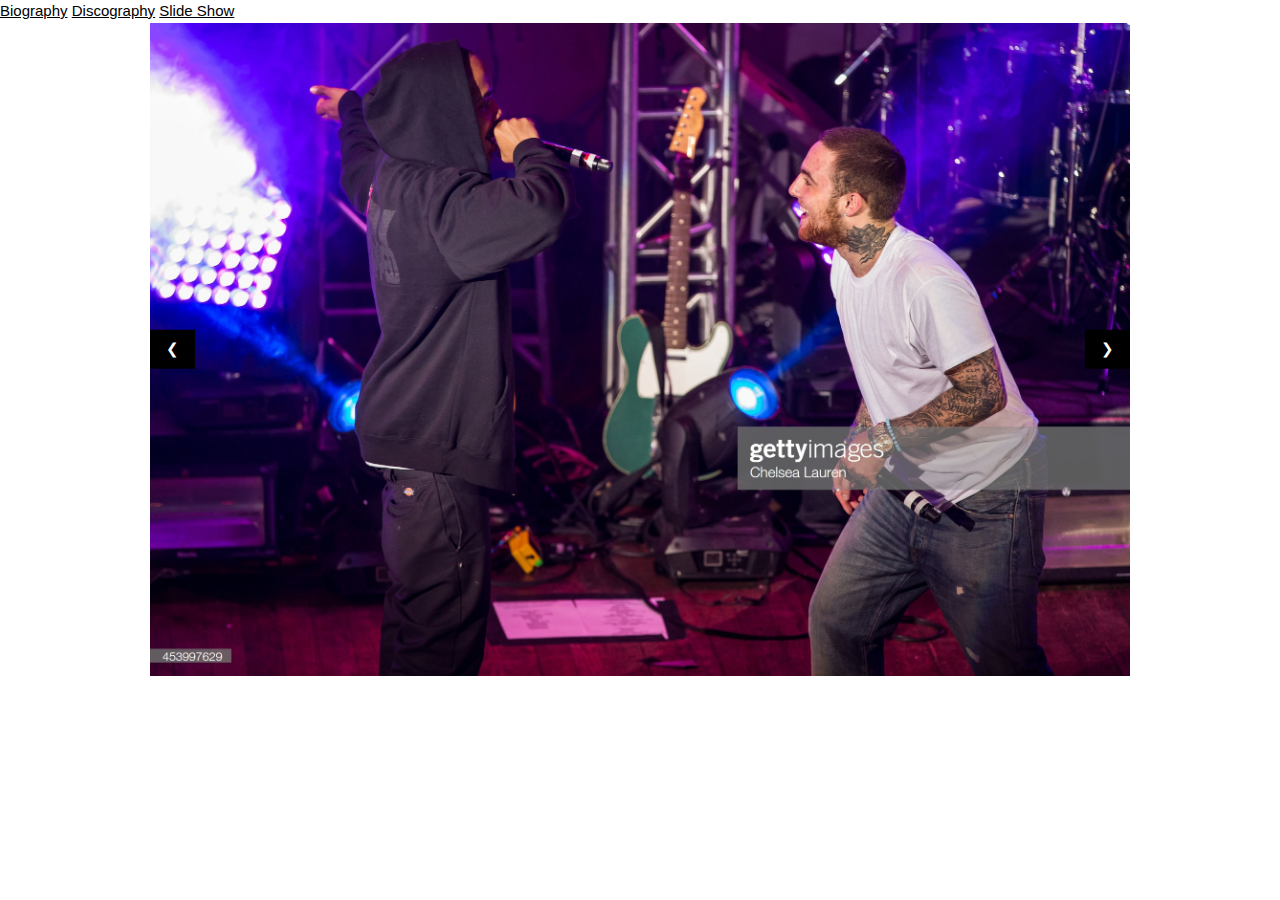
==== mac4.2 copy.html @ 5d269bc4 "Add files via upload" ====
<html>
    <meta name="viewport" content="width=device-width, initial-scale=1">
<link rel="stylesheet" href="https://www.w3schools.com/w3css/4/w3.css">
    <link href="css/stylesheet.css" rel="stylesheet">
<style>
.mySlides {display:none;}
</style>
<body>

    <div class="mac">
        <div class="topnav3">
  <a href="macmillerpg2.html">Biography</a>
  <a href="mac_page3.html">Discography</a>
  <a href="mac4.2%20copy.html">Slide Show</a>
</div>
        
        <div class="gallery">
<div class="w3-content w3-display-container">
  <img class="mySlides" src="gettyimages-453997629-2048x2048.jpg" style="width:100%">
  <img class="mySlides" src="1*pII4EYHO7sG6u9Y2mv9HRA.jpg" style="width:100%">
  <img class="mySlides" src="gettyimages-814625356-2048x2048.jpg" style="width:100%">
  <img class="mySlides" src="mac2-1.jpg" style="width:100%">

  <button class="w3-button w3-black w3-display-left" onclick="plusDivs(-1)">&#10094;</button>
  <button class="w3-button w3-black w3-display-right" onclick="plusDivs(1)">&#10095;</button>
</div>


</div>
    </div>
    <script>
var slideIndex = 1;
showDivs(slideIndex);

function plusDivs(n) {
  showDivs(slideIndex += n);
}

function showDivs(n) {
  var i;
  var x = document.getElementsByClassName("mySlides");
  if (n > x.length) {slideIndex = 1}
  if (n < 1) {slideIndex = x.length}
  for (i = 0; i < x.length; i++) {
    x[i].style.display = "none";  
  }
  x[slideIndex-1].style.display = "block";  
}
</script>
    
    
    
    </body>
      
</html>
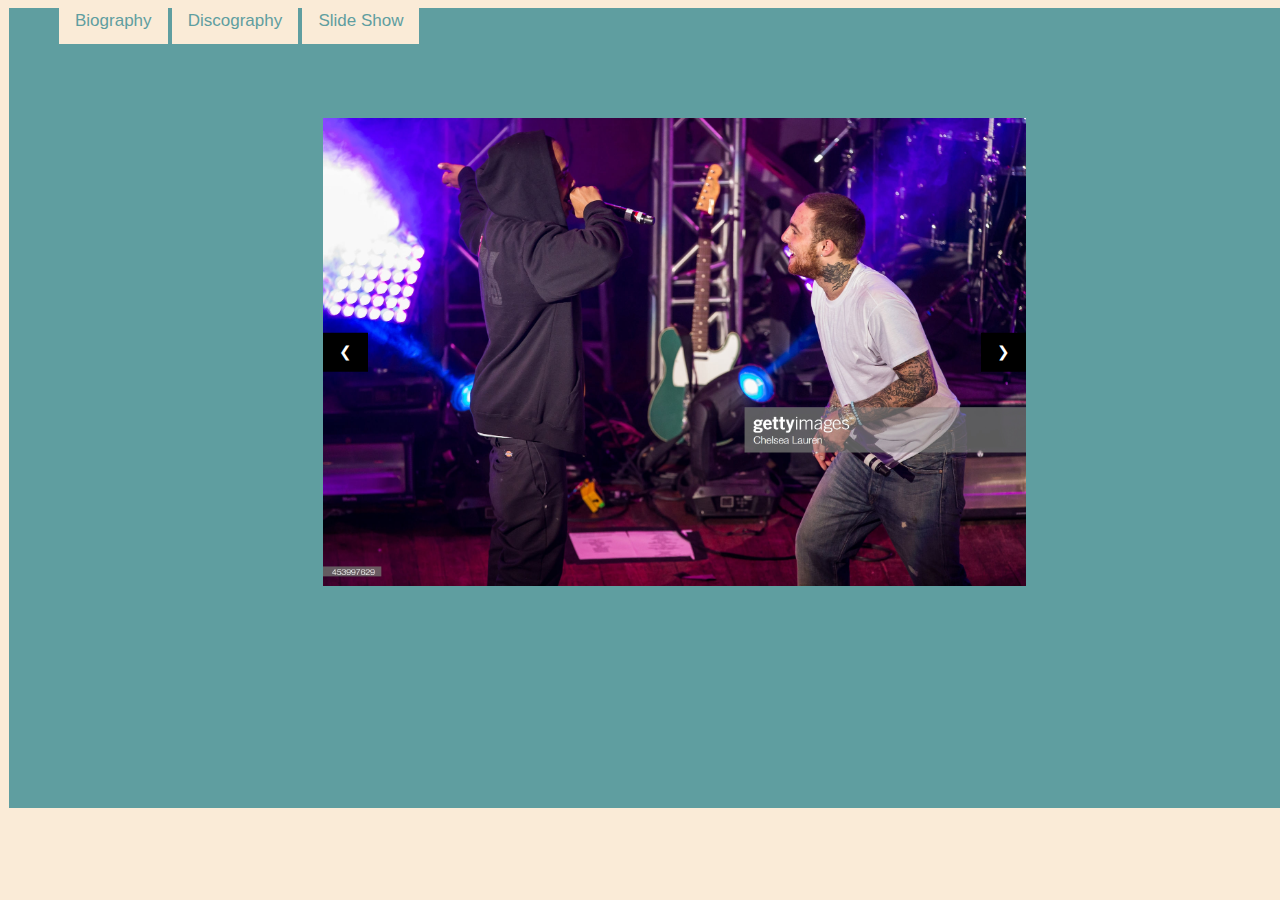
==== commit de415dd8: "Update mac4.2 copy.html" ====
--- a/mac4.2 copy.html
+++ b/mac4.2 copy.html
@@ -1,7 +1,7 @@
 <html>
     <meta name="viewport" content="width=device-width, initial-scale=1">
 <link rel="stylesheet" href="https://www.w3schools.com/w3css/4/w3.css">
-    <link href="css/stylesheet.css" rel="stylesheet">
+    <link href="stylesheet.css" rel="stylesheet">
 <style>
 .mySlides {display:none;}
 </style>
--- a/stylesheet.css
+++ b/stylesheet.css
@@ -0,0 +1,264 @@
+html{
+    width: 1280px;
+    height: 800px;
+    background-color: antiquewhite;
+    margin: auto
+}
+
+#landing{
+    width: 1280px;
+    height: 800px;
+    background-color: white;
+}
+
+#discography{
+    width: 1280px;
+    height: 800px;
+    background-color: cadetblue;
+}
+
+img {
+    width: 500px;
+  display: block;
+  margin-left: auto;
+  margin-right: auto;
+  width: 70%;
+} 
+.begin {
+   position: relative;
+    background-color:antiquewhite;
+     text-align:center;
+        width: 120px;
+    border: 10px dimgray;
+    padding: 1px;
+    margin: 10px;
+    font-weight: 500; 
+}
+h1{
+    font-family: sans-serif;
+    top: -100px;
+    font-size: 50px;
+    letter-spacing: 2.5px;
+    color: white;
+    position: relative;
+top: 80px;
+    right: -250px;
+    
+}
+.container{
+    position: relative;
+    height: 800px;
+}
+.center {
+    font-family: sans-serif;
+    color: dimgray;
+    font-weight: 200;
+    margin: auto;
+    width: 12%;
+        padding: 3px;
+}
+
+var slideIndex = 1;
+showDivs(slideIndex);
+
+.mac {
+    position: relative;
+    top: 100px;
+
+}
+
+h2 {
+    font-family: sans-serif;
+    letter-spacing: 1px;
+    text-align: left;
+    
+ }
+
+
+.containerbio{
+    font-family: sans-serif;
+    color: white;
+    display: grid;
+    grid-template-columns: 40% 40% 20%;
+    grid-template-rows: 10% 10% 75%;
+    grid-gap: 30px;
+    background-color: cadetblue;
+    padding-left: 50px;
+    padding-right: 50px;
+    height: 800px;
+}
+
+.col1{
+    grid-column: 1;
+    grid-row: 3;
+}
+.column2{
+    grid-column: 2;
+    grid-row: 3;
+}
+
+.biopic{
+    grid-column: 3;
+    grid-row: 3;
+}
+
+.biography{
+    grid-column: 2;
+}
+
+  margin: 0;
+  font-family: Arial, Helvetica, sans-serif;
+}
+
+.topnav {
+  overflow: hidden;
+    grid-column-start: 1;
+    grid-column-end: 4;
+}
+
+.topnav a {
+ font-family: sans-serif;
+  color: cadetblue;
+  text-align: center;
+  padding: 14px 16px;
+  text-decoration: none;
+  font-size: 17px;
+    background-color: antiquewhite;
+        grid-column-start: 1;
+    grid-column-end: 4;
+}
+
+.topnav a:hover {
+  background-color: #ddd;
+  color: black;
+}
+
+.containerdiscog{
+    background-color: antiquewhite;
+    display: grid;
+    grid-gap: 10px;
+    padding-left: 50px;
+    padding-right: 50px;
+    grid-template-columns: 25% 25% 25% 25%;
+    grid-template-rows: 8% 7% 8% 2% 22% 14% 13%;
+}
+
+.containerdiscog p{
+    padding-left: 10px;
+    padding-right: 10px;
+}
+
+
+.co1{
+    grid-column: 1;
+    grid-row: 2;
+
+}
+.co2{
+    grid-column: 2;
+    grid-row: 2;
+}
+.co3{
+grid-column: 3;
+    grid-row: 2/3;
+}
+.co4{
+    grid-column: 4;
+    grid-row: 2;
+}
+.co5{
+    grid-column: 1;
+    grid-row: 6;
+}
+.co6{
+    grid-column: 2;
+    grid-row: 6;
+}
+
+.co6-5{
+    grid-column: 3;
+    grid-row: 6;
+}
+
+.co7{
+    grid-column: 3;
+    grid-row: 6;
+}   
+    
+    
+}
+.disco{
+    position: relative;
+    right: 100px;
+   font-family: sans-serif;
+    text-align: right; 
+}
+
+.mac{
+    display: grid;
+    grid-template-columns: 20% 60% 20%;
+    grid-template-rows: 10% 90%;
+    grid-gap: 30px;
+    background-color: cadetblue;
+    padding-left: 50px;
+    padding-right: 50px;
+    height: 800px;
+    margin-top: 8px;
+    margin-left: 9px;
+}
+
+.topnav3 {
+  overflow: hidden;
+    grid-column-start: 1;
+    grid-column-end: 4;
+}
+
+.topnav3 a {
+ font-family: sans-serif;
+  color: cadetblue;
+  text-align: center;
+  padding: 14px 16px;
+  text-decoration: none;
+  font-size: 17px;
+    background-color: antiquewhite;
+    grid-column-start: 1;
+    grid-column-end: 4;
+}
+
+.gallery{
+    grid-column: 2;
+}
+
+.topnav3 a:hover {
+  background-color: #ddd;
+  color: black;
+}
+
+.disco h2{
+    position: relative;
+    top: -15px;
+    right: 50px;
+    font-size: 2.5em;
+    color: cadetblue;
+}
+
+.biography h2{
+        position: relative;
+    left: 400px;
+    font-size: 2.5em;
+}
+
+.topnav2 {
+    grid-column-start: 1;
+    grid-column-end: 4;
+    grid-row: 1;
+}
+
+.topnav2 a{
+    font-family: sans-serif;
+  color: antiquewhite;
+    padding: 14px 16px;
+  text-align: center;
+  font-size: 17px;
+    background-color: cadetblue;
+}
